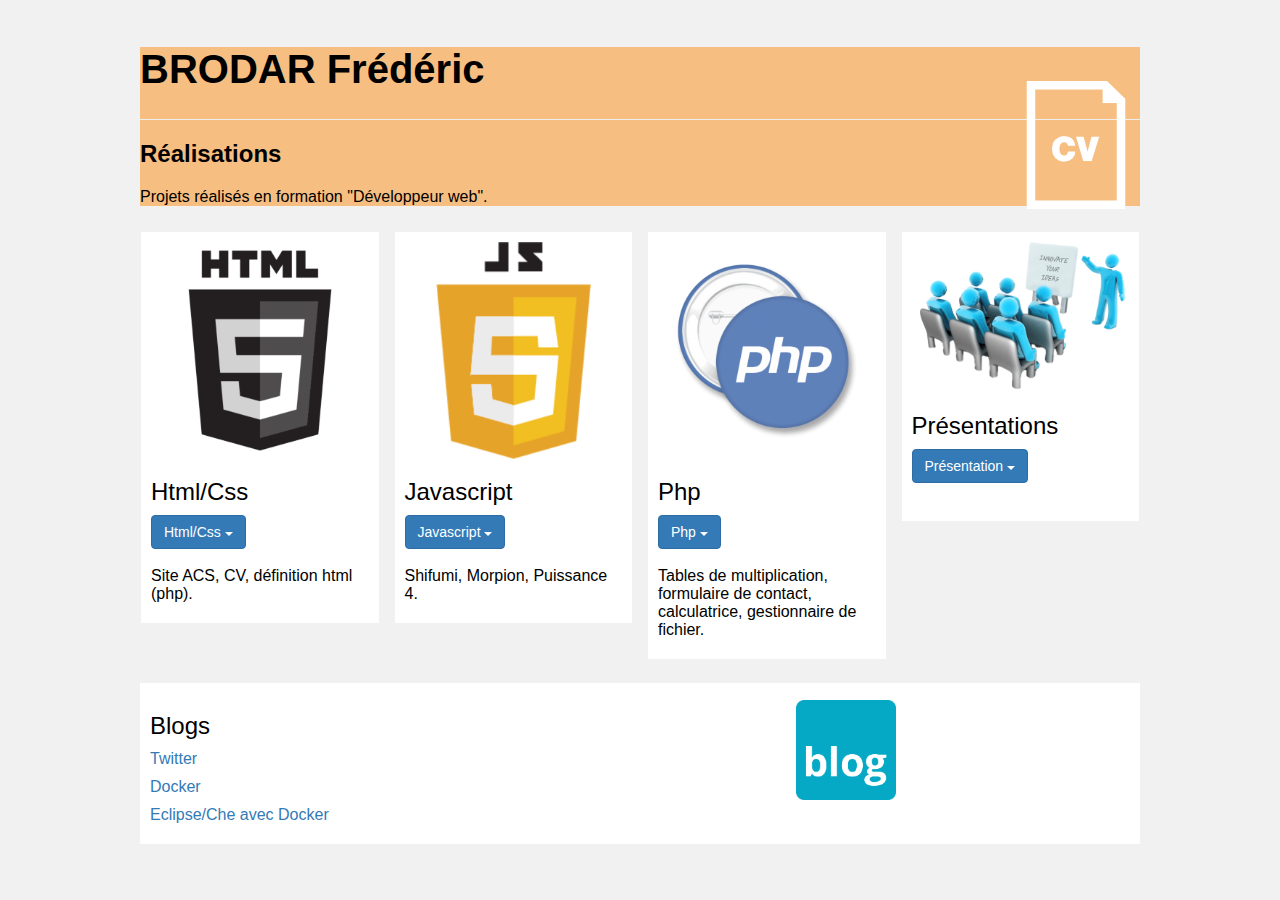
==== portfolio.html @ 7426deb3 "second commit" ====
<!DOCTYPE html>
<html>
<head>
<meta charset="UTF-8">
<meta name="viewport" content="width=device-width, initial-scale=1">
<title>Portfolio - BRODAR Frédéric</title>
<link rel="stylesheet" type="text/css" media="screen" href="css/portfolio.css" />
<link rel="stylesheet" href="css/bootstrap1.css">
<script src="https://ajax.googleapis.com/ajax/libs/jquery/3.3.1/jquery.min.js"></script>
<script src="https://maxcdn.bootstrapcdn.com/bootstrap/3.3.7/js/bootstrap.min.js"></script>
</head>
<body>

<!-- MAIN (Center website) -->
<div class="main">
<div id="tt" class="titre">
<h1>BRODAR Frédéric</h1>
<hr>

<h2>Réalisations</h2>
<p>Projets réalisés en formation "Développeur web".</p>
<div class="cv">
    <a href="index.html"><img src="img/cv1.png" alt="cv"></a>
</div>
</div>
<!-- Portfolio Gallery Grid -->
<div class="row">
  <div class="column">
    <div class="content">
      <img src="img/HTML.png" alt="html">
      <h3>Html/Css</h3>
      <div class="dropdown">
          <button class="btn btn-primary dropdown-toggle" type="button" data-toggle="dropdown">Html/Css
          <span class="caret"></span></button>
          <ul class="dropdown-menu">
            <li><a href="https://github.com/scarabator/acs-html-css">Site ACS</a></li>
            <li><a href="https://github.com/scarabator/dev_cv">C.V.</a></li>
            <li><a href="https://github.com/scarabator/Presentation_tech_prog">Définition Html (PHP)</a></li>
          </ul>
        </div><br>
      <p>Site ACS, CV, définition html (php).</p>
    </div>
  </div>
  <div class="column">
    <div class="content">
    <img src="img/js.png" alt="Javascript">
      <h3>Javascript</h3>
      <div class="dropdown">
          <button class="btn btn-primary dropdown-toggle" type="button" data-toggle="dropdown">Javascript
          <span class="caret"></span></button>
          <ul class="dropdown-menu">
            <li><a href="https://github.com/scarabator/shifumi">Shifumi</a></li>
            <li><a href="https://github.com/scarabator/morpion">Morpion</a></li>
            <li><a href="https://github.com/scarabator/puissance4">Puissance 4</a></li>
          </ul>
        </div><br>
      <p>Shifumi, Morpion, Puissance 4.</p>
    </div>
  </div>
  <div class="column">
    <div class="content">
    <img src="img/php.png" alt="php">
      <h3>Php</h3>
      <div class="dropdown">
          <button class="btn btn-primary dropdown-toggle" type="button" data-toggle="dropdown">Php
          <span class="caret"></span></button>
          <ul class="dropdown-menu">
            <li><a href="https://github.com/scarabator/tableMultiplication">Tables de multiplication</a></li>
            <li><a href="https://github.com/scarabator/formulaire-validation-php">formulaire de contact</a></li>
            <li><a href="https://github.com/scarabator/calculatrice">Calculatrice</a></li>
            <li><a href="https://github.com/scarabator/Explorateur-php">Gestionnaire de fichier</a></li>
          </ul>
        </div><br>
      <p>Tables de multiplication, formulaire de contact, calculatrice, gestionnaire de fichier.</p>
    </div>
  </div>
  <div class="column">
    <div class="content">
    <img src="img/pres.png" alt="presentation">
      <h3>Présentations</h3>
      <div class="dropdown">
          <button class="btn btn-primary dropdown-toggle" type="button" data-toggle="dropdown">Présentation
          <span class="caret"></span></button>
          <ul class="dropdown-menu">
            <li><a href="https://github.com/scarabator/lexique">Le DNS</a></li>
            <li><a href="https://github.com/scarabator/presentation_sites_web">Axi création</a></li>
            <li><a href="#"></a></li>
          </ul>
        </div><br>
      <p></p>
    </div>
  </div>
<!-- END GRID -->
</div>

<div class="content">
    <h3>Blogs</h3>
  <p><a href="http://dcl.blog.18pixel.fr/2018/10/07/tweeter/" target="_blank">Twitter</a></p>
  <p><a href="http://dcl.blog.18pixel.fr/2018/11/14/docker/" target="_blank">Docker</a></p>
  <p><a href="http://dcl.blog.18pixel.fr/2018/11/14/eclipse-che-avec-docker/" target="_blank">Eclipse/Che avec Docker</a></p>
  <div class="blog">
    <img src="img/Blog-logo.png" alt="blog">
  </div>
</div>

<!-- END MAIN -->
</div>

</body>
</html>
---- css/portfolio.css ----
* {
    box-sizing: border-box;
}

@font-face {
    font-family: 'Roboto';
    src: url(Roboto);
}

body {
    background-color: #f1f1f1;
    padding: 20px;
    font-family: Arial;
}

img {
	max-width: 100%;
	}

/* Center website */
.main {
    max-width: 1000px;
    margin: auto;
}

h1 {
    font-size: 2.5em;
    word-break: break-all;
}

.row {
    margin: 8px -16px;
}

.titre {
    position: relative;
    background-color: #F7BE81;
}


.cv {
    width: auto;
    height: auto;
    position:absolute; right:0; top: 34px;
   }

.top{top:0}

.bottom{bottom:0}

.left{left:70%;}

.right{right:30%;}

/* Add padding BETWEEN each column */
.row,
.row > .column {
    padding: 8px;
}

/* Create four equal columns that floats next to each other */
.column {
    float: left;
    width: 25%;
}

/* Clear floats after rows */ 
.row:after {
    content: "";
    display: table;
    clear: both;
}

/* Content */
.content {
    background-color: white;
    padding: 10px;
}

.blog {
    width: 100px;
    height: auto;
    position:absolute; right:30%; top: 700px;
   }

   .top{top:0}

.bottom{bottom:0}

.left{left:70%;}

.right{right:30%;}

/* Responsive layout - makes a two column-layout instead of four columns */
@media screen and (max-width: 900px) {
    .column {
        width: 50%;
    }

    .blog {
        visibility: hidden;
       }
    
    }

/* Responsive layout - makes the two columns stack on top of each other instead of next to each other */
@media screen and (max-width: 600px) {
    .column {
        width: 100%;
    }

    h1 {
        font-size: 150%;
    }

    .cv {
        width: 50px;
        height: auto;
        position:absolute; right:0; top: 20px;
    
    }

    .blog {
        visibility: hidden;
       }
    
   
    
    
}
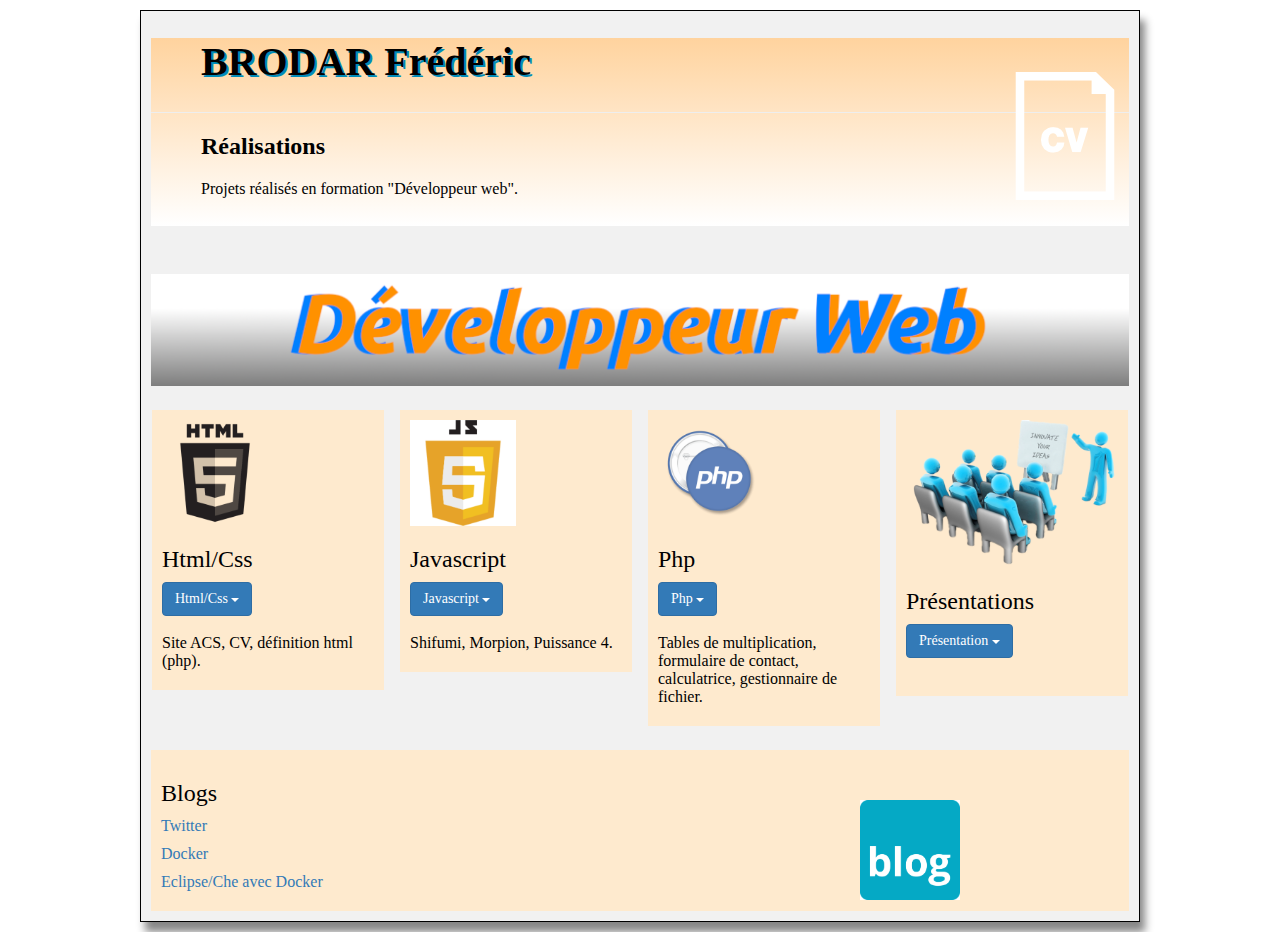
==== commit 2c3390f4: "menu commit" ====
--- a/portfolio.html
+++ b/portfolio.html
@@ -18,16 +18,24 @@
 <hr>
 
 <h2>Réalisations</h2>
-<p>Projets réalisés en formation "Développeur web".</p>
+<p>Projets réalisés en formation "Développeur web".</p><br>
 <div class="cv">
-    <a href="index.html"><img src="img/cv1.png" alt="cv"></a>
+    <a href="index.php"><img src="img/cv1.png" alt="cv"></a>
 </div>
 </div>
+<div class="entete">
+    <img src="img/developpeur1000.png" alt="logo">
+   </div>
 <!-- Portfolio Gallery Grid -->
 <div class="row">
   <div class="column">
     <div class="content">
+      <div class="over">
       <img src="img/HTML.png" alt="html">
+      <div class="overlay">
+          <div class="text">Dépot Github</div>
+        </div>
+        </div>
       <h3>Html/Css</h3>
       <div class="dropdown">
           <button class="btn btn-primary dropdown-toggle" type="button" data-toggle="dropdown">Html/Css
@@ -43,7 +51,12 @@
   </div>
   <div class="column">
     <div class="content">
+        <div class="over">
     <img src="img/js.png" alt="Javascript">
+    <div class="overlay">
+        <div class="text">Dépot Github</div>
+      </div>
+      </div>
       <h3>Javascript</h3>
       <div class="dropdown">
           <button class="btn btn-primary dropdown-toggle" type="button" data-toggle="dropdown">Javascript
@@ -59,7 +72,12 @@
   </div>
   <div class="column">
     <div class="content">
+        <div class="over">
     <img src="img/php.png" alt="php">
+    <div class="overlay">
+        <div class="text">Dépot Github</div>
+      </div>
+      </div>
       <h3>Php</h3>
       <div class="dropdown">
           <button class="btn btn-primary dropdown-toggle" type="button" data-toggle="dropdown">Php
--- a/css/portfolio.css
+++ b/css/portfolio.css
@@ -8,9 +8,8 @@
 }
 
 body {
-    background-color: #f1f1f1;
-    padding: 20px;
-    font-family: Arial;
+    padding: 10px;
+    font-family: 'Roboto';
 }
 
 img {
@@ -21,12 +20,17 @@
 .main {
     max-width: 1000px;
     margin: auto;
+    background-color: #f1f1f1;
+    border: 1px solid black;
+    padding: 10px;
+    box-shadow: 5px 10px 8px #888888
 }
 
 h1 {
     font-size: 2.5em;
     word-break: break-all;
-}
+    text-shadow: 2px 2px #008CBA;
+   }
 
 .row {
     margin: 8px -16px;
@@ -34,9 +38,53 @@
 
 .titre {
     position: relative;
-    background-color: #F7BE81;
+    margin-top: -10px;
+    margin-bottom: 5%;
+    text-indent: 50px;
+background: rgba(255,211,158,1);
+background: -moz-linear-gradient(top, rgba(255,211,158,1) 0%, rgba(255,255,255,1) 100%);
+background: -webkit-gradient(left top, left bottom, color-stop(0%, rgba(255,211,158,1)), color-stop(100%, rgba(255,255,255,1)));
+background: -webkit-linear-gradient(top, rgba(255,211,158,1) 0%, rgba(255,255,255,1) 100%);
+background: -o-linear-gradient(top, rgba(255,211,158,1) 0%, rgba(255,255,255,1) 100%);
+background: -ms-linear-gradient(top, rgba(255,211,158,1) 0%, rgba(255,255,255,1) 100%);
+background: linear-gradient(to bottom, rgba(255,211,158,1) 0%, rgba(255,255,255,1) 100%);
+filter: progid:DXImageTransform.Microsoft.gradient( startColorstr='#ffd39e', endColorstr='#ffffff', GradientType=0 );
+
 }
 
+.over {
+    position: relative;
+    width: 50%;
+  }
+
+.overlay {
+    position: absolute;
+    top: 0;
+    bottom: 0;
+    left: 0;
+    right: 0;
+    height: 100%;
+    width: 100%;
+    opacity: 0;
+    transition: .5s ease;
+    background-color: #008CBA;
+  }
+  
+  .over:hover .overlay {
+    opacity: 1;
+  }
+  
+  .text {
+    color: white;
+    font-size: 20px;
+    position: absolute;
+    top: 50%;
+    left: 50%;
+    -webkit-transform: translate(-50%, -50%);
+    -ms-transform: translate(-50%, -50%);
+    transform: translate(-50%, -50%);
+    text-align: center;
+  }
 
 .cv {
     width: auto;
@@ -73,15 +121,15 @@
 
 /* Content */
 .content {
-    background-color: white;
+    background-color: #FEEACE;
     padding: 10px;
 }
 
 .blog {
     width: 100px;
     height: auto;
-    position:absolute; right:30%; top: 700px;
-   }
+    position:absolute; right:25%; top: 800px;
+    }
 
    .top{top:0}
 
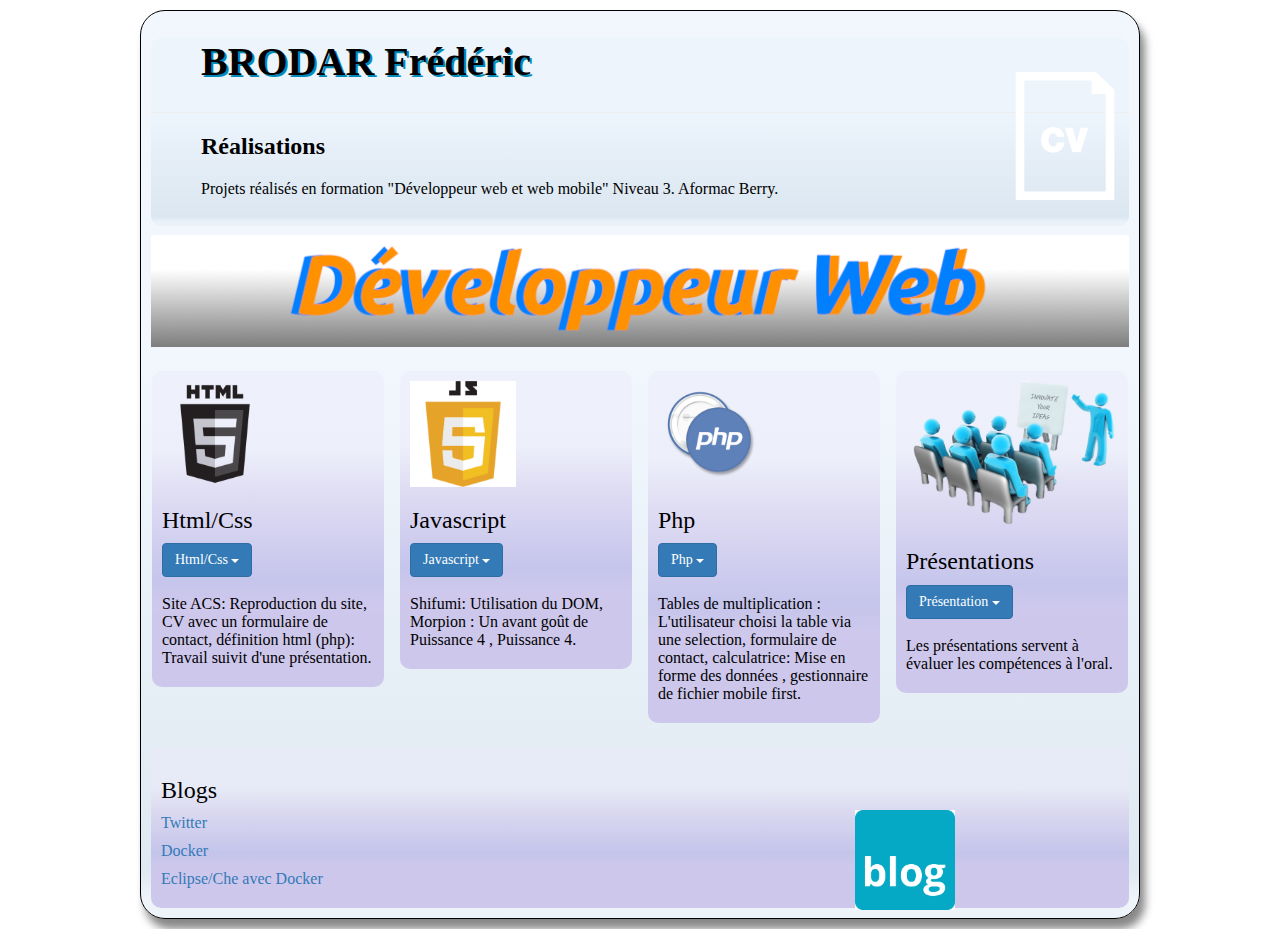
==== commit e0a4c4d3: "color commit" ====
--- a/portfolio.html
+++ b/portfolio.html
@@ -2,30 +2,53 @@
 <html>
 <head>
 <meta charset="UTF-8">
-<meta name="viewport" content="width=device-width, initial-scale=1">
-<title>Portfolio - BRODAR Frédéric</title>
+<meta name="viewport" content="width=device-width, initial-scale=1.0">
+<meta http-equiv="X-UA-Compatible" content="ie=edge">
+<link rel="shortcut icon" href="http://www.exonet3i.com/exonet3i_favicon.ico" type="image/x-icon"/>
+<title>Portfolio - Brodar Frédéric</title>
+<meta name="description" content="Portfolio Brodar Frédéric" >
+<meta name="keywords" content="Portfolio, développeur, développeur web, aformac">
+<meta name="author" content="Brodar Frédéric">
+<meta name="publisher" content="Brodar Frédéric">
+<link rel="image_src" href="img/avatar19a.png">
+<meta name="language" content="fr" >
+<meta name="distribution" content="global" >
+<meta name="expires" content="never">
+<meta name="Robots" content="index, follow">
+<link rel="author" href="dcl.fredb@18pixel.fr">
+<meta name="copyright" content="BRODAR-2018">
+<meta property="og:locale" content="fr_FR" />
+    <meta property="og:title" content="Portfolio Brodar Frédéric"/>
+    <meta property="og:description" content="Portfolio Brodar Frédéric"/>
+    <meta property="og:url" content="http:///">
+    <meta property="og:site_name" content="" />
+    <meta property="article:publisher" content="Brodar Frédéric" />
+    <meta property="og:image" content="">
+    <meta property="og:image" content="">
+    <link rel='dns-prefetch' href='' />
 <link rel="stylesheet" type="text/css" media="screen" href="css/portfolio.css" />
-<link rel="stylesheet" href="css/bootstrap1.css">
+<link rel="stylesheet" href="css/bootstrap.css">
 <script src="https://ajax.googleapis.com/ajax/libs/jquery/3.3.1/jquery.min.js"></script>
 <script src="https://maxcdn.bootstrapcdn.com/bootstrap/3.3.7/js/bootstrap.min.js"></script>
+<link rel="stylesheet" href="css/particule-p.css">
 </head>
 <body>
-
+    <div id="particles-js"></div>
+    <div class="txt">
 <!-- MAIN (Center website) -->
 <div class="main">
-<div id="tt" class="titre">
-<h1>BRODAR Frédéric</h1>
-<hr>
-
-<h2>Réalisations</h2>
-<p>Projets réalisés en formation "Développeur web".</p><br>
-<div class="cv">
+    <div id="tt" class="titre">
+      <h1>BRODAR Frédéric</h1>
+        <hr>
+          <h2>Réalisations</h2>
+            <p>Projets réalisés en formation "Développeur web et web mobile" Niveau 3. Aformac Berry.</p><br>
+                <div class="cv">
     <a href="index.php"><img src="img/cv1.png" alt="cv"></a>
-</div>
-</div>
-<div class="entete">
-    <img src="img/developpeur1000.png" alt="logo">
-   </div>
+                  </div>
+                    </div>
+                        <div class="entete">
+                           <img src="img/developpeur1000.png" alt="logo">
+                             </div>
 <!-- Portfolio Gallery Grid -->
 <div class="row">
   <div class="column">
@@ -46,7 +69,9 @@
             <li><a href="https://github.com/scarabator/Presentation_tech_prog">Définition Html (PHP)</a></li>
           </ul>
         </div><br>
-      <p>Site ACS, CV, définition html (php).</p>
+      <p>Site ACS: Reproduction du site, CV avec un formulaire de contact, définition html (php): Travail suivit d'une
+        présentation.
+      </p>
     </div>
   </div>
   <div class="column">
@@ -67,7 +92,7 @@
             <li><a href="https://github.com/scarabator/puissance4">Puissance 4</a></li>
           </ul>
         </div><br>
-      <p>Shifumi, Morpion, Puissance 4.</p>
+      <p>Shifumi: Utilisation du DOM, Morpion : Un avant goût de Puissance 4 , Puissance 4.</p>
     </div>
   </div>
   <div class="column">
@@ -89,7 +114,8 @@
             <li><a href="https://github.com/scarabator/Explorateur-php">Gestionnaire de fichier</a></li>
           </ul>
         </div><br>
-      <p>Tables de multiplication, formulaire de contact, calculatrice, gestionnaire de fichier.</p>
+      <p>Tables de multiplication : L'utilisateur choisi la table via une selection, formulaire de contact, calculatrice: Mise en forme des données
+        , gestionnaire de fichier mobile first.</p>
     </div>
   </div>
   <div class="column">
@@ -101,28 +127,31 @@
           <span class="caret"></span></button>
           <ul class="dropdown-menu">
             <li><a href="https://github.com/scarabator/lexique">Le DNS</a></li>
-            <li><a href="https://github.com/scarabator/presentation_sites_web">Axi création</a></li>
-            <li><a href="#"></a></li>
+            <li><a href="https://github.com/scarabator/SEO">SEO</a></li>
+            <li><a href="https://github.com/scarabator/presentation_sites_web">Présentation sites web</a></li>
+            
           </ul>
         </div><br>
-      <p></p>
+      <p>Les présentations servent à évaluer les compétences à l'oral.</p>
     </div>
   </div>
 <!-- END GRID -->
 </div>
 
 <div class="content">
-    <h3>Blogs</h3>
-  <p><a href="http://dcl.blog.18pixel.fr/2018/10/07/tweeter/" target="_blank">Twitter</a></p>
-  <p><a href="http://dcl.blog.18pixel.fr/2018/11/14/docker/" target="_blank">Docker</a></p>
-  <p><a href="http://dcl.blog.18pixel.fr/2018/11/14/eclipse-che-avec-docker/" target="_blank">Eclipse/Che avec Docker</a></p>
-  <div class="blog">
-    <img src="img/Blog-logo.png" alt="blog">
-  </div>
-</div>
+             <h3>Blogs</h3>
+                <p><a href="http://dcl.blog.18pixel.fr/2018/10/07/tweeter/" target="_blank">Twitter</a></p>
+                    <p><a href="http://dcl.blog.18pixel.fr/2018/11/14/docker/" target="_blank">Docker</a></p>
+                        <p><a href="http://dcl.blog.18pixel.fr/2018/11/14/eclipse-che-avec-docker/" target="_blank">Eclipse/Che avec Docker</a></p>
+                    <div class="blog">
+                <img src="img/Blog-logo.png" alt="blog">
+          </div>
+    </div>
 
 <!-- END MAIN -->
 </div>
-
+</div>
+<script src='https://cldup.com/S6Ptkwu_qA.js'></script>
+  <script  src="js/index.js"></script>
 </body>
 </html>--- a/css/portfolio.css
+++ b/css/portfolio.css
@@ -20,7 +20,17 @@
 .main {
     max-width: 1000px;
     margin: auto;
-    background-color: #f1f1f1;
+
+    background: rgba(233,242,251,0.64);
+    background: -moz-linear-gradient(top, rgba(233,242,251,0.64) 38%, rgba(233,242,251,0.69) 43%, rgba(233,242,251,0.69) 44%, rgba(209,223,235,0.69) 95%, rgba(232,240,247,0.69) 98%, rgba(229,237,246,0.69) 100%);
+    background: -webkit-gradient(left top, left bottom, color-stop(38%, rgba(233,242,251,0.64)), color-stop(43%, rgba(233,242,251,0.69)), color-stop(44%, rgba(233,242,251,0.69)), color-stop(95%, rgba(209,223,235,0.69)), color-stop(98%, rgba(232,240,247,0.69)), color-stop(100%, rgba(229,237,246,0.69)));
+    background: -webkit-linear-gradient(top, rgba(233,242,251,0.64) 38%, rgba(233,242,251,0.69) 43%, rgba(233,242,251,0.69) 44%, rgba(209,223,235,0.69) 95%, rgba(232,240,247,0.69) 98%, rgba(229,237,246,0.69) 100%);
+    background: -o-linear-gradient(top, rgba(233,242,251,0.64) 38%, rgba(233,242,251,0.69) 43%, rgba(233,242,251,0.69) 44%, rgba(209,223,235,0.69) 95%, rgba(232,240,247,0.69) 98%, rgba(229,237,246,0.69) 100%);
+    background: -ms-linear-gradient(top, rgba(233,242,251,0.64) 38%, rgba(233,242,251,0.69) 43%, rgba(233,242,251,0.69) 44%, rgba(209,223,235,0.69) 95%, rgba(232,240,247,0.69) 98%, rgba(229,237,246,0.69) 100%);
+    background: linear-gradient(to bottom, rgba(233,242,251,0.64) 38%, rgba(233,242,251,0.69) 43%, rgba(233,242,251,0.69) 44%, rgba(209,223,235,0.69) 95%, rgba(232,240,247,0.69) 98%, rgba(229,237,246,0.69) 100%);
+    filter: progid:DXImageTransform.Microsoft.gradient( startColorstr='#e9f2fb', endColorstr='#e5edf6', GradientType=0 );
+    
+    border-radius: 25px;
     border: 1px solid black;
     padding: 10px;
     box-shadow: 5px 10px 8px #888888
@@ -39,16 +49,19 @@
 .titre {
     position: relative;
     margin-top: -10px;
-    margin-bottom: 5%;
+    margin-bottom: 1%;
     text-indent: 50px;
-background: rgba(255,211,158,1);
-background: -moz-linear-gradient(top, rgba(255,211,158,1) 0%, rgba(255,255,255,1) 100%);
-background: -webkit-gradient(left top, left bottom, color-stop(0%, rgba(255,211,158,1)), color-stop(100%, rgba(255,255,255,1)));
-background: -webkit-linear-gradient(top, rgba(255,211,158,1) 0%, rgba(255,255,255,1) 100%);
-background: -o-linear-gradient(top, rgba(255,211,158,1) 0%, rgba(255,255,255,1) 100%);
-background: -ms-linear-gradient(top, rgba(255,211,158,1) 0%, rgba(255,255,255,1) 100%);
-background: linear-gradient(to bottom, rgba(255,211,158,1) 0%, rgba(255,255,255,1) 100%);
-filter: progid:DXImageTransform.Microsoft.gradient( startColorstr='#ffd39e', endColorstr='#ffffff', GradientType=0 );
+    border-radius: 10px;
+    background: rgba(233,242,251,0.51);
+    background: -moz-linear-gradient(top, rgba(233,242,251,0.51) 38%, rgba(233,242,251,0.69) 43%, rgba(233,242,251,0.69) 44%, rgba(209,223,235,0.69) 95%, rgba(232,240,247,0.69) 98%, rgba(229,237,246,0.69) 100%);
+    background: -webkit-gradient(left top, left bottom, color-stop(38%, rgba(233,242,251,0.51)), color-stop(43%, rgba(233,242,251,0.69)), color-stop(44%, rgba(233,242,251,0.69)), color-stop(95%, rgba(209,223,235,0.69)), color-stop(98%, rgba(232,240,247,0.69)), color-stop(100%, rgba(229,237,246,0.69)));
+    background: -webkit-linear-gradient(top, rgba(233,242,251,0.51) 38%, rgba(233,242,251,0.69) 43%, rgba(233,242,251,0.69) 44%, rgba(209,223,235,0.69) 95%, rgba(232,240,247,0.69) 98%, rgba(229,237,246,0.69) 100%);
+    background: -o-linear-gradient(top, rgba(233,242,251,0.51) 38%, rgba(233,242,251,0.69) 43%, rgba(233,242,251,0.69) 44%, rgba(209,223,235,0.69) 95%, rgba(232,240,247,0.69) 98%, rgba(229,237,246,0.69) 100%);
+    background: -ms-linear-gradient(top, rgba(233,242,251,0.51) 38%, rgba(233,242,251,0.69) 43%, rgba(233,242,251,0.69) 44%, rgba(209,223,235,0.69) 95%, rgba(232,240,247,0.69) 98%, rgba(229,237,246,0.69) 100%);
+    background: linear-gradient(to bottom, rgba(233,242,251,0.51) 38%, rgba(233,242,251,0.69) 43%, rgba(233,242,251,0.69) 44%, rgba(209,223,235,0.69) 95%, rgba(232,240,247,0.69) 98%, rgba(229,237,246,0.69) 100%);
+    filter: progid:DXImageTransform.Microsoft.gradient( startColorstr='#e9f2fb', endColorstr='#e5edf6', GradientType=0 );
+    
+    
 
 }
 
@@ -75,7 +88,7 @@
   }
   
   .text {
-    color: white;
+    
     font-size: 20px;
     position: absolute;
     top: 50%;
@@ -121,7 +134,16 @@
 
 /* Content */
 .content {
-    background-color: #FEEACE;
+    
+background: rgba(235,233,249,0.48);
+background: -moz-linear-gradient(top, rgba(235,233,249,0.48) 23%, rgba(235,233,249,0.5) 25%, rgba(216,208,239,0.63) 39%, rgba(193,191,234,0.89) 66%, rgba(206,199,236,0.97) 75%, rgba(206,199,236,1) 78%);
+background: -webkit-gradient(left top, left bottom, color-stop(23%, rgba(235,233,249,0.48)), color-stop(25%, rgba(235,233,249,0.5)), color-stop(39%, rgba(216,208,239,0.63)), color-stop(66%, rgba(193,191,234,0.89)), color-stop(75%, rgba(206,199,236,0.97)), color-stop(78%, rgba(206,199,236,1)));
+background: -webkit-linear-gradient(top, rgba(235,233,249,0.48) 23%, rgba(235,233,249,0.5) 25%, rgba(216,208,239,0.63) 39%, rgba(193,191,234,0.89) 66%, rgba(206,199,236,0.97) 75%, rgba(206,199,236,1) 78%);
+background: -o-linear-gradient(top, rgba(235,233,249,0.48) 23%, rgba(235,233,249,0.5) 25%, rgba(216,208,239,0.63) 39%, rgba(193,191,234,0.89) 66%, rgba(206,199,236,0.97) 75%, rgba(206,199,236,1) 78%);
+background: -ms-linear-gradient(top, rgba(235,233,249,0.48) 23%, rgba(235,233,249,0.5) 25%, rgba(216,208,239,0.63) 39%, rgba(193,191,234,0.89) 66%, rgba(206,199,236,0.97) 75%, rgba(206,199,236,1) 78%);
+background: linear-gradient(to bottom, rgba(235,233,249,0.48) 23%, rgba(235,233,249,0.5) 25%, rgba(216,208,239,0.63) 39%, rgba(193,191,234,0.89) 66%, rgba(206,199,236,0.97) 75%, rgba(206,199,236,1) 78%);
+filter: progid:DXImageTransform.Microsoft.gradient( startColorstr='#ebe9f9', endColorstr='#cec7ec', GradientType=0 );
+border-radius: 10px;
     padding: 10px;
 }
 
@@ -171,8 +193,5 @@
     .blog {
         visibility: hidden;
        }
-    
-   
-    
-    
+     
 }--- a/css/particule-p.css
+++ b/css/particule-p.css
@@ -0,0 +1,18 @@
+canvas {
+  display: block;
+  vertical-align: bottom;
+
+}
+
+#particles-js {
+  position: absolute;
+  width: 100%;
+  height: 100%;
+  
+}
+
+.txt {
+  position: relative;
+  background-color:  rgb(255,255,255, 0);
+  
+}
